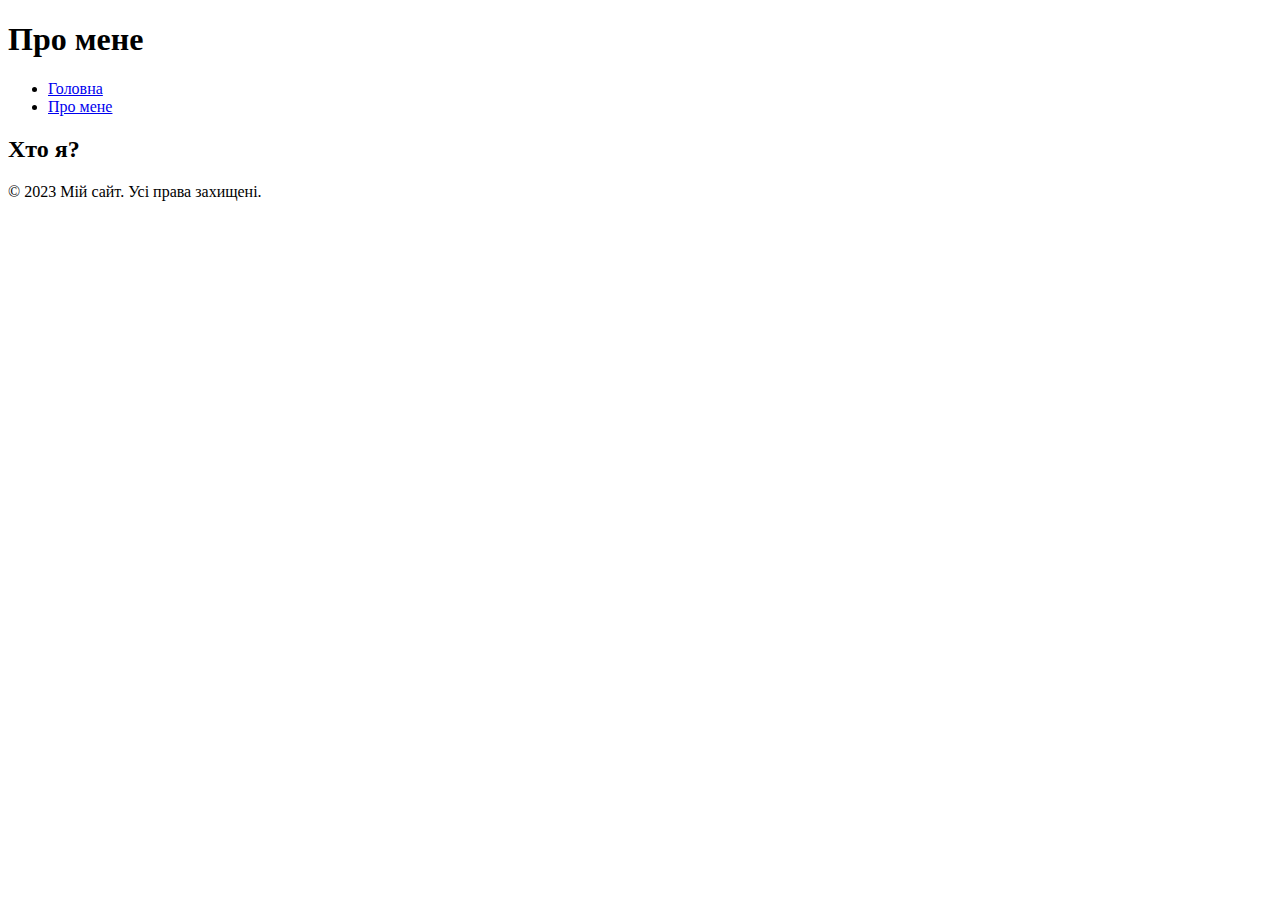
==== about.html @ 93ab57a4 "Add files via upload" ====
<!DOCTYPE html>
<html lang="en">
<head>
    <meta charset="UTF-8">
    <meta name="viewport" content="width=device-width, initial-scale=1.0">
    <title>Про мене</title>
</head>
<body>
    <header>
        <h1>Про мене</h1>
        <nav>
            <ul>
                <li><a href="index.html">Головна</a></li>
                <li><a href="about.html">Про мене</a></li>
            </ul>
        </nav>
    </header>

    <main>
        <section>
            <h2>Хто я?</h2>
            <p></p>
        </section>
    </main>

    <footer>
        <p>© 2023 Мій сайт. Усі права захищені.</p>
    </footer>
</body>
</html>
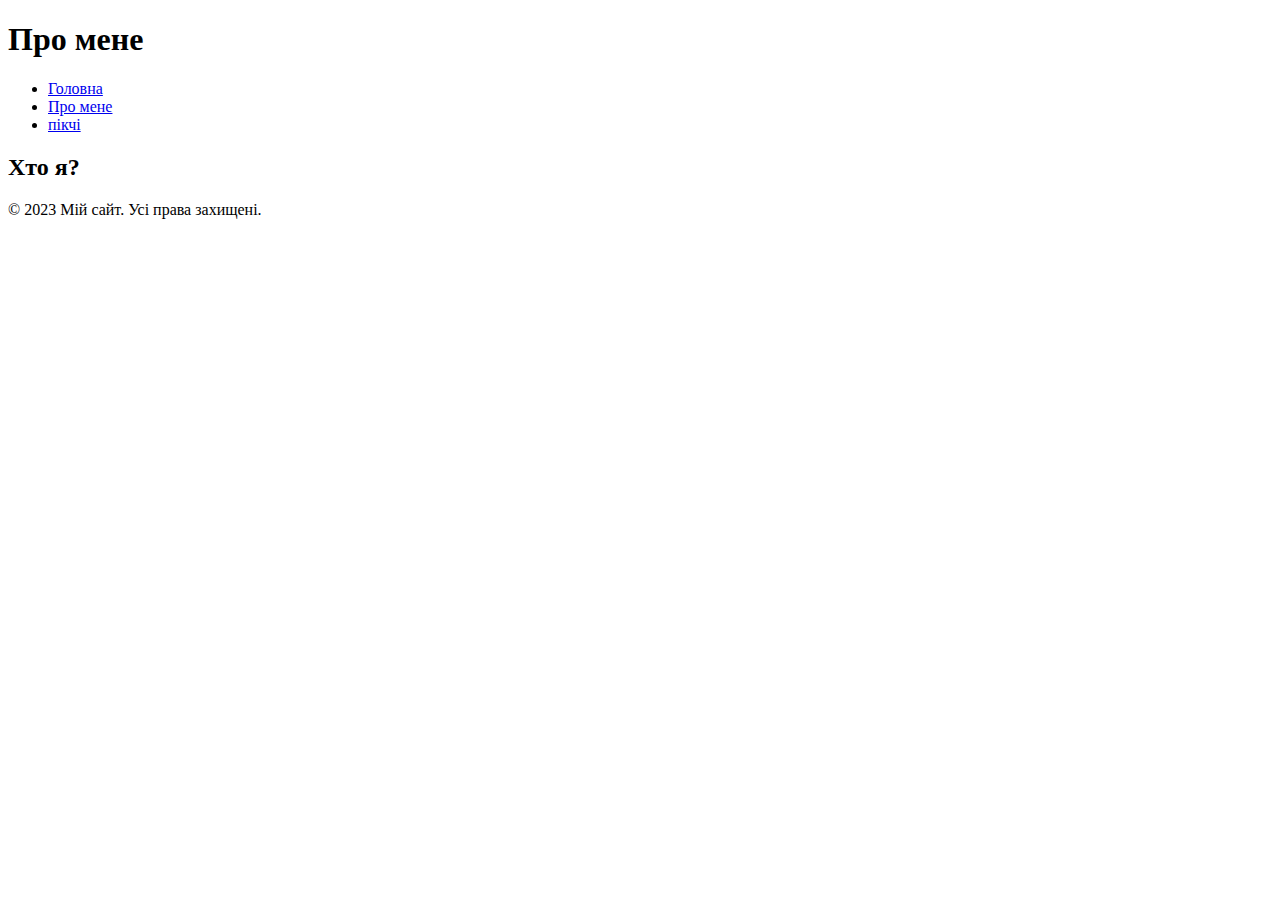
==== commit 8ced18ac: "v1" ====
--- a/about.html
+++ b/about.html
@@ -1,30 +1,31 @@
-<!DOCTYPE html>
-<html lang="en">
-<head>
-    <meta charset="UTF-8">
-    <meta name="viewport" content="width=device-width, initial-scale=1.0">
-    <title>Про мене</title>
-</head>
-<body>
-    <header>
-        <h1>Про мене</h1>
-        <nav>
-            <ul>
-                <li><a href="index.html">Головна</a></li>
-                <li><a href="about.html">Про мене</a></li>
-            </ul>
-        </nav>
-    </header>
-
-    <main>
-        <section>
-            <h2>Хто я?</h2>
-            <p></p>
-        </section>
-    </main>
-
-    <footer>
-        <p>© 2023 Мій сайт. Усі права захищені.</p>
-    </footer>
-</body>
-</html>
+<!DOCTYPE html>
+<html lang="en">
+<head>
+    <meta charset="UTF-8">
+    <meta name="viewport" content="width=device-width, initial-scale=1.0">
+    <title>Про мене</title>
+</head>
+<body>
+    <header>
+        <h1>Про мене</h1>
+        <nav>
+            <ul>
+                <li><a href="index.html">Головна</a></li>
+                <li><a href="about.html">Про мене</a></li>
+                <li><a href="page3.html">пікчі</a></li>
+            </ul>
+        </nav>
+    </header>
+
+    <main>
+        <section>
+            <h2>Хто я?</h2>
+            <p></p>
+        </section>
+    </main>
+
+    <footer>
+        <p>© 2023 Мій сайт. Усі права захищені.</p>
+    </footer>
+</body>
+</html>
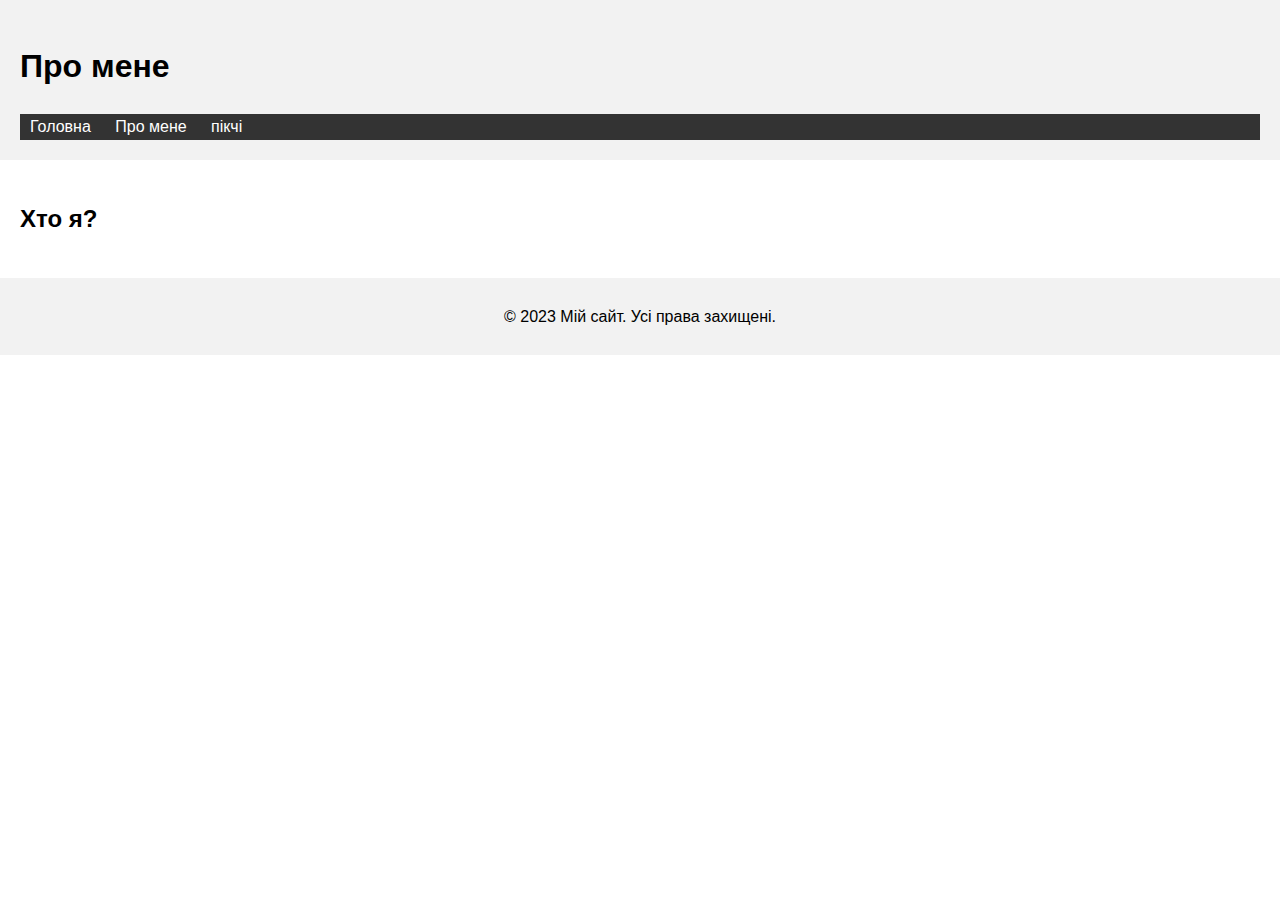
==== commit 0af5a4ca: "v1.1" ====
--- a/about.html
+++ b/about.html
@@ -4,6 +4,7 @@
     <meta charset="UTF-8">
     <meta name="viewport" content="width=device-width, initial-scale=1.0">
     <title>Про мене</title>
+    <link rel="stylesheet" href="styles.css">
 </head>
 <body>
     <header>
--- a/styles.css
+++ b/styles.css
@@ -0,0 +1,66 @@
+/* Стилі для загальних елементів */
+
+body {
+    font-family: Arial, sans-serif;
+    line-height: 1.6;
+    margin: 0;
+    padding: 0;
+  }
+  
+  header {
+    background-color: #f2f2f2;
+    padding: 20px;
+  }
+  
+  nav {
+    background-color: #333;
+  }
+  
+  nav ul {
+    list-style-type: none;
+    margin: 0;
+    padding: 0;
+  }
+  
+  nav li {
+    display: inline-block;
+  }
+  
+  nav a {
+    color: white;
+    text-decoration: none;
+    padding: 10px;
+  }
+  
+  nav a:hover {
+    background-color: #555;
+  }
+  
+  main {
+    padding: 20px;
+  }
+  
+  footer {
+    background-color: #f2f2f2;
+    padding: 10px;
+    text-align: center;
+  }
+  
+  /* Стилі для картинки */
+  
+  img {
+    max-width: 100%;
+    height: auto;
+    display: block;
+    margin: 0 auto;
+  }
+  
+  /* Медіа-запит для адаптивного зображення */
+  
+  @media (max-width: 768px) {
+    img {
+      width: 100%;
+      height: auto;
+    }
+  }
+  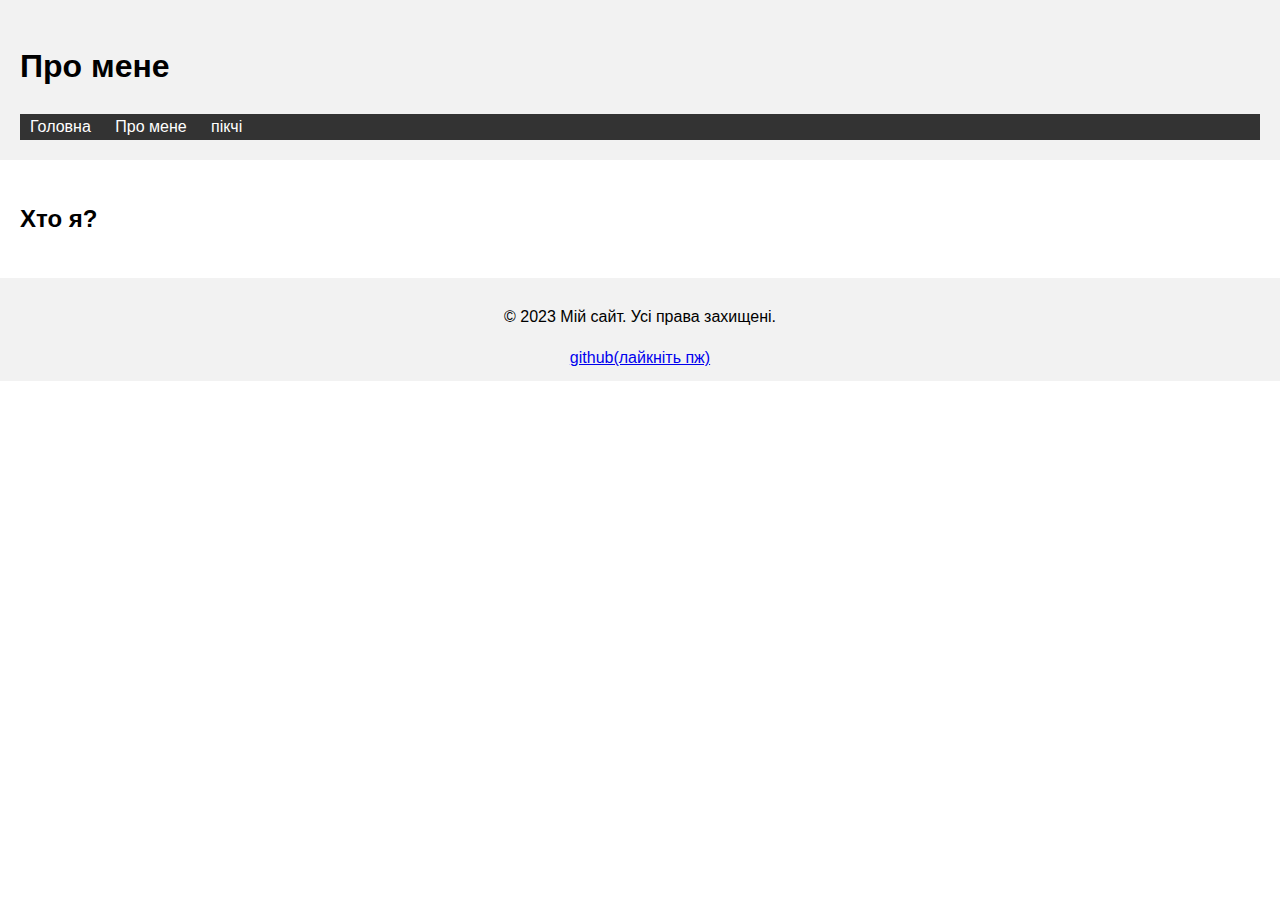
==== commit 44a93e25: "v1,2" ====
--- a/about.html
+++ b/about.html
@@ -27,6 +27,7 @@
 
     <footer>
         <p>© 2023 Мій сайт. Усі права захищені.</p>
+        <a href="https://github.com/innocentk1ll3r">github(лайкніть пж) </a>
     </footer>
 </body>
 </html>
